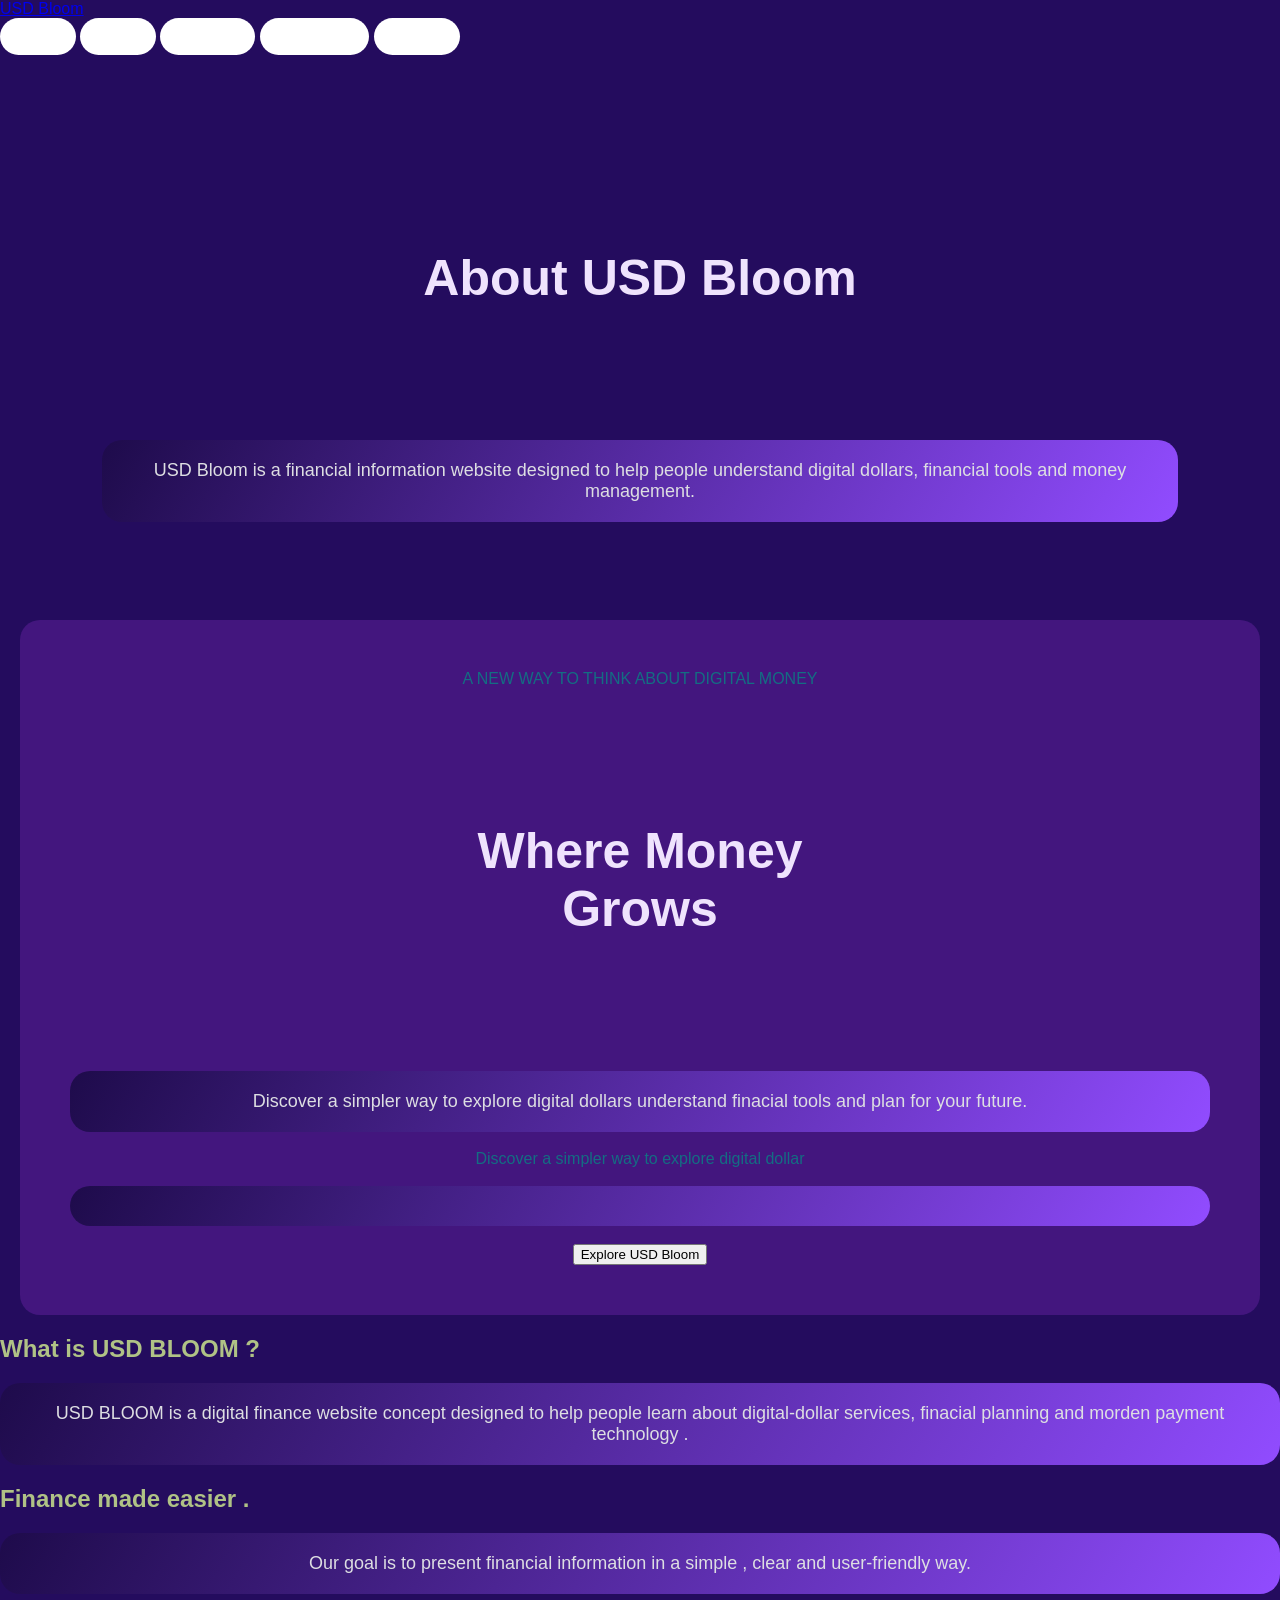
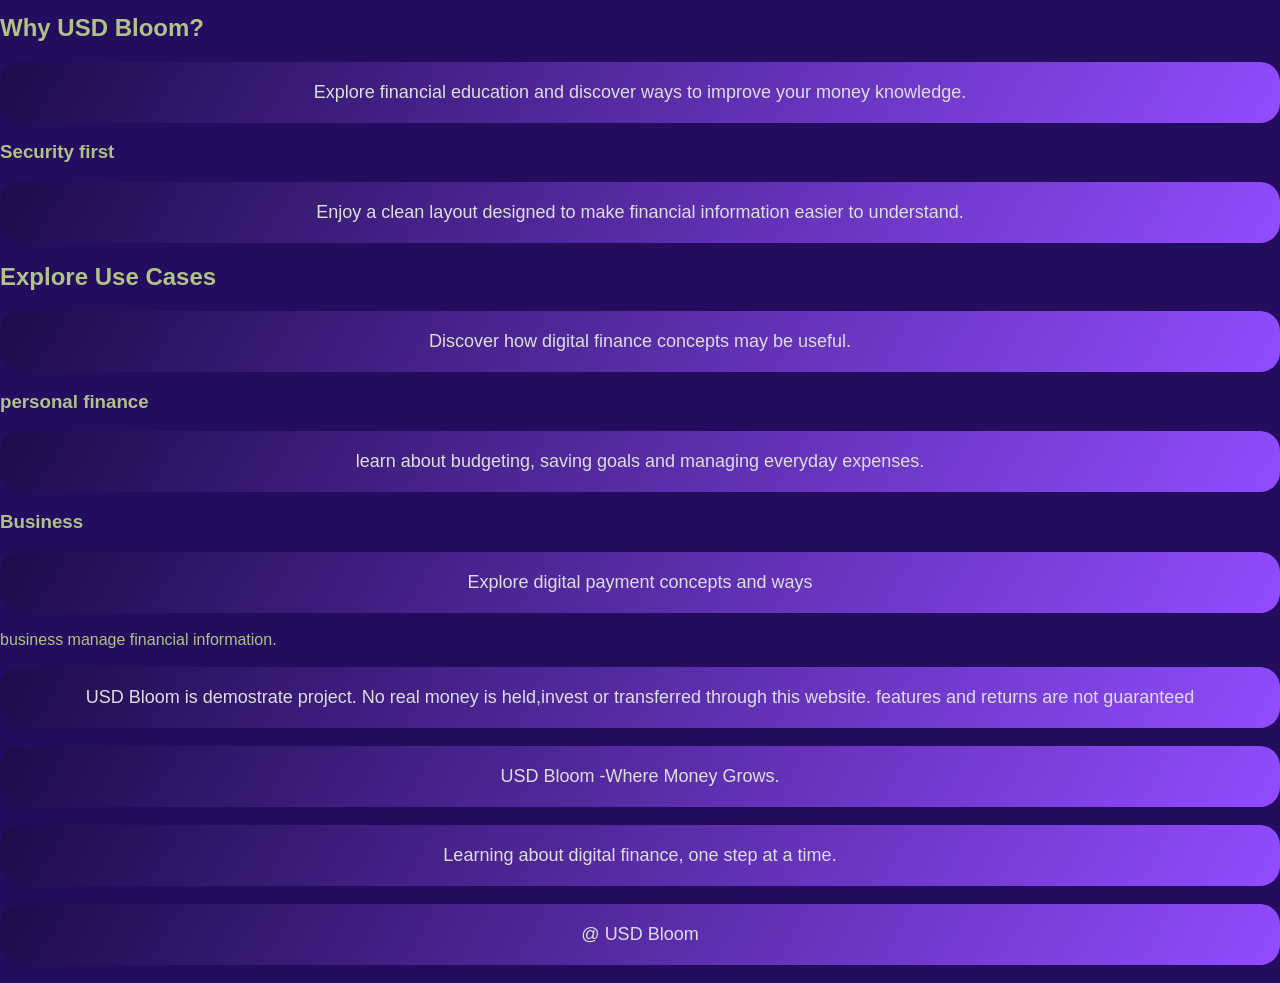
==== index.html @ e3b9e031 "Add files via upload" ====
<!DOCTYPE html>
<html lang="en">
<head>
    <meta charset="UTF-8">
    <meta name="viewport" content="width=device-width, initial-scale=1.0">
    <link rel="stylesheet"href="css/style.css">
</head>
<body>
    <nav class="navbar">
        <a href="index.html" class="brand">USD Bloom </a>
<div class="nav-links">
    <a href="index.html">Home</a>
    <a href="about.html">About</a>
    <a href="page.html">Features</a>
    <a href="page.html">Use Cases</a>

    <a href="explore.html"
    class="button">Explore</a>
</div>
    </nav>
<main style="padding: 60px 8%;">
    <h1>About USD Bloom</h1>
    <p>
        USD Bloom is a financial information 
        website
        designed to help people understand digital 
        dollars, financial tools and money management.
        
    </p>
</main>
</body>
</html>
    <header class="hero" id="home">
        <div class="tag">A NEW WAY TO THINK ABOUT DIGITAL MONEY</div>
    
 <h1>Where Money <br>Grows</h1>

 <p>
    Discover a simpler way to explore digital dollars
    understand finacial tools and plan for your future.

    

 </p>Discover a simpler way to explore digital dollar</p>
 <button>Explore USD Bloom</button>
</div> 
</header>

<section id="about">
    <div class="intro"></div>
    <h2 class="section-heading">What is USD BLOOM ?</h2>
    <P>USD BLOOM is a digital finance website concept designed to help people learn about digital-dollar services,
        finacial planning and morden payment technology .
    </P>
</div>

<div>
    <h2>Finance made easier .</h2>
    <p>
        Our goal is to present financial information in a simple , clear and user-friendly way.
    </p>
    
</div>
</div>
</section>
<section id="feature">
    <h2> Why USD Bloom? </h2>
        
    <p>Explore financial education and discover ways
        to improve your money knowledge.
    </p>
</article>
</div>

<article class="feature">
    <div class="symbol"</div>
        <h3>Security first</h3>
        <p>Enjoy a clean layout designed to make 

            financial information easier to understand.
        </p>
</article>
</div>
</section>
<section class="use-case"id="Uses">
    <h2 class="section-heading">Explore Use Cases</h2>
    <p>Discover how digital finance concepts may be useful.</p>

    <div class="use grids">
        <article class="Uses-case">
            <h3>personal finance</h3>
            <p>learn about budgeting, saving goals and managing
                everyday expenses.
            </p>
        </article>
<article class="Uses-case">
    <h3>Business</h3>
    <p>Explore digital payment concepts and ways </p>
    business manage financial information.
</article>
</div>
<p class="disclaimer">
    USD Bloom is demostrate project. No real money is 
    held,invest or transferred through this website.
    features and returns are not guaranteed
</p>
</section>
<footer>
    <p>USD Bloom -Where Money Grows.</p>
    <p>Learning about digital finance, one step at a time.</p>
    <p>@ <span id="year"</span>USD Bloom</p>
</footer>
<script>
    // Display the current year automatically.
    document.getElement ("year").textContent=
    new Date().getFullYear();
    //Show a welcome message when the logo clicked.
    document.querySelector("logo").style.cursor 
= "pointer";
document.queryselector(".logo").addEventListener("click",()=>{
    window.scrollTo({top: o, bahavour:
     "smooth" });
});
</script>

</body>
</html>
---- css/style.css ----
body {
    margin: 0;
    font-family: Arial, sans-serif;
    background-color: rgb(36, 12, 94);
    color: #b0c286;

}
h1{
    background: linear-gradient(120eg,rgb(202, 190, 235),#1f1f6b);
    color :#efe3fd;
    text-align: center;
    padding: 100px 20px;
    font-size: 50px;

    border-radius: 20px;
}
p{
    background: linear-gradient(120deg,#1e0b4b,#914cff);
    color: rgb(221, 222, 226);
    text-align: center;
    padding: 100px 20px;
    font-size: 50px;
    border-radius: 20px;

}
p{
    text-align: center;
    font-size: 18px;
    padding:20px;
}
.hero{
    background-color: rgb(67, 22, 126);
    color:rgb(20, 109, 131);
    padding: 50px;
text-align:center;
border-radius: 20px;
margin: 20px;

}
/*Navigation link*/
.nav-links{
justify-content: center;
align-items: center;
gap: 15px;
}
/*Make Home,About,Fetures and Use Caseslook like buttons */
.nav-links a {
    display: inline-block ;
    text-decoration: none;
    color:white;
    background-color: white;
    padding: 10px 18px;
    border-radius: 25px;
    font-size: 15px;
    transition: 0.3s;

}
/*Effect when the mouse moves over a button* / 
.nav-links  a : hover {
background-color:#8b5cf6;
transform: translateY(-2px)
}
/*Explore button*/
.explore-btn{
    display:inline-block;
    text-decoration: none;
    background-color: #5124b7;
    color:white;
    padding: 12px 24px;
    border-radius: 25px;
    translation: 0.3;

}
.explore-btn:hover{
    background-color: #351078;
    
}
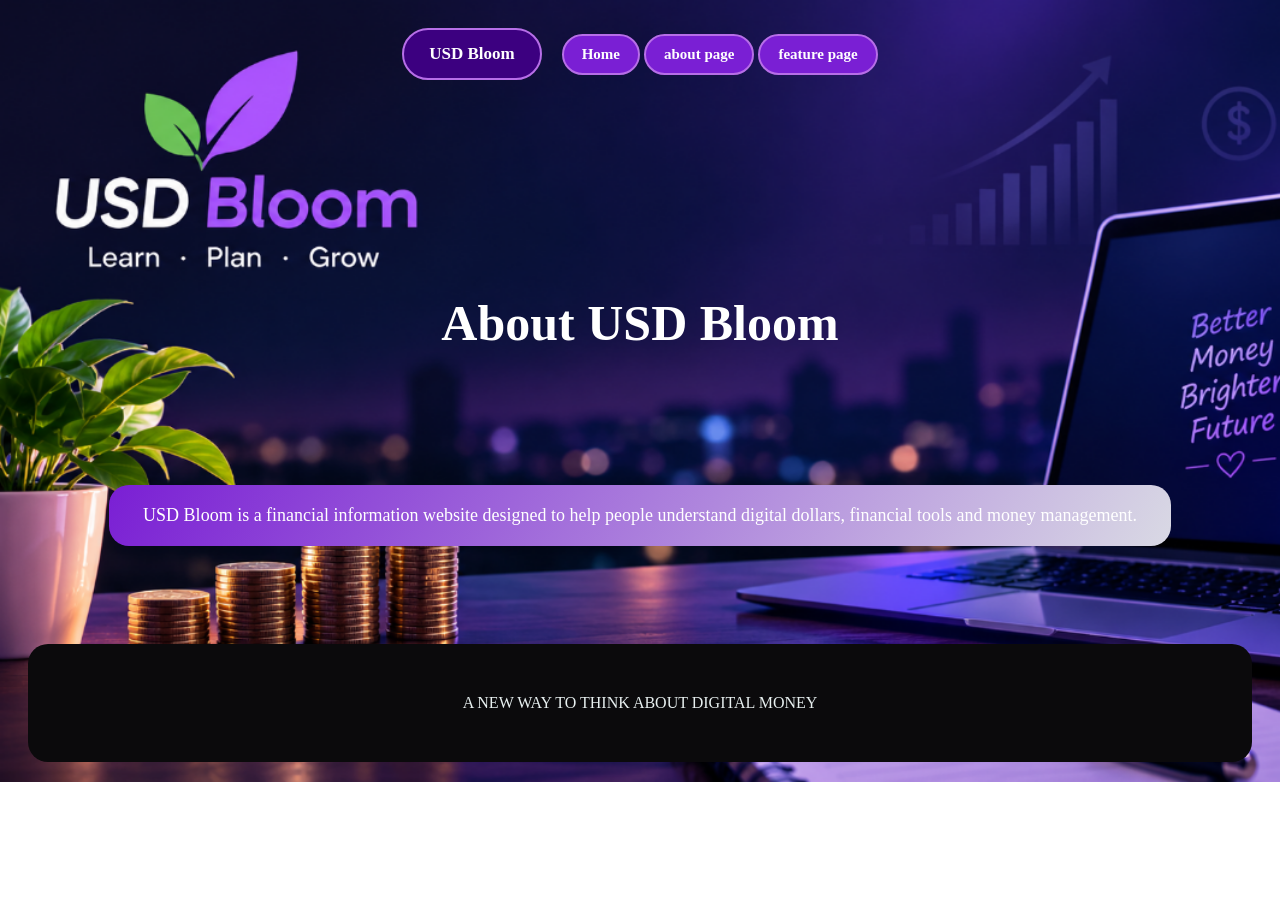
==== commit 248a5eb6: "Add files via upload" ====
--- a/index.html
+++ b/index.html
@@ -3,26 +3,24 @@
 <head>
     <meta charset="UTF-8">
     <meta name="viewport" content="width=device-width, initial-scale=1.0">
-    <link rel="stylesheet"href="css/style.css">
+    <link rel="stylesheet"href="style.css">
 </head>
 <body>
     <nav class="navbar">
         <a href="index.html" class="brand">USD Bloom </a>
 <div class="nav-links">
     <a href="index.html">Home</a>
-    <a href="about.html">About</a>
-    <a href="page.html">Features</a>
-    <a href="page.html">Use Cases</a>
-
-    <a href="explore.html"
-    class="button">Explore</a>
+   <a href="About.html">about page</a>
+    <a href="feature.html"> feature page</a>
 </div>
     </nav>
 <main style="padding: 60px 8%;">
-    <h1>About USD Bloom</h1>
-    <p>
-        USD Bloom is a financial information 
-        website
+ <h1>   About USD Bloom </h1>
+    
+
+    
+     <p class="intro-text" >  
+        USD Bloom is a financial information website
         designed to help people understand digital 
         dollars, financial tools and money management.
         
@@ -33,95 +31,11 @@
     <header class="hero" id="home">
         <div class="tag">A NEW WAY TO THINK ABOUT DIGITAL MONEY</div>
     
- <h1>Where Money <br>Grows</h1>
+ 
 
- <p>
-    Discover a simpler way to explore digital dollars
-    understand finacial tools and plan for your future.
+ 
 
     
 
- </p>Discover a simpler way to explore digital dollar</p>
- <button>Explore USD Bloom</button>
-</div> 
-</header>
-
-<section id="about">
-    <div class="intro"></div>
-    <h2 class="section-heading">What is USD BLOOM ?</h2>
-    <P>USD BLOOM is a digital finance website concept designed to help people learn about digital-dollar services,
-        finacial planning and morden payment technology .
-    </P>
-</div>
-
-<div>
-    <h2>Finance made easier .</h2>
-    <p>
-        Our goal is to present financial information in a simple , clear and user-friendly way.
-    </p>
-    
-</div>
-</div>
-</section>
-<section id="feature">
-    <h2> Why USD Bloom? </h2>
-        
-    <p>Explore financial education and discover ways
-        to improve your money knowledge.
-    </p>
-</article>
-</div>
-
-<article class="feature">
-    <div class="symbol"</div>
-        <h3>Security first</h3>
-        <p>Enjoy a clean layout designed to make 
-
-            financial information easier to understand.
-        </p>
-</article>
-</div>
-</section>
-<section class="use-case"id="Uses">
-    <h2 class="section-heading">Explore Use Cases</h2>
-    <p>Discover how digital finance concepts may be useful.</p>
-
-    <div class="use grids">
-        <article class="Uses-case">
-            <h3>personal finance</h3>
-            <p>learn about budgeting, saving goals and managing
-                everyday expenses.
-            </p>
-        </article>
-<article class="Uses-case">
-    <h3>Business</h3>
-    <p>Explore digital payment concepts and ways </p>
-    business manage financial information.
-</article>
-</div>
-<p class="disclaimer">
-    USD Bloom is demostrate project. No real money is 
-    held,invest or transferred through this website.
-    features and returns are not guaranteed
-</p>
-</section>
-<footer>
-    <p>USD Bloom -Where Money Grows.</p>
-    <p>Learning about digital finance, one step at a time.</p>
-    <p>@ <span id="year"</span>USD Bloom</p>
-</footer>
-<script>
-    // Display the current year automatically.
-    document.getElement ("year").textContent=
-    new Date().getFullYear();
-    //Show a welcome message when the logo clicked.
-    document.querySelector("logo").style.cursor 
-= "pointer";
-document.queryselector(".logo").addEventListener("click",()=>{
-    window.scrollTo({top: o, bahavour:
-     "smooth" });
-});
-</script>
-
 </body>
 </html>
--- a/style.css
+++ b/style.css
@@ -0,0 +1,116 @@
+body {
+    background-image: url("USD\ Bloom_\ Better\ Money\,\ Brighter\ Future.png\ \(1672.png");
+    background-size: cover;
+    background-position: center;
+    background-repeat: no-repeat;
+
+}
+h1{
+    background: linear-gradient(120eg,rgb(247, 242, 242),#060607);
+    color :#f5ebf5;
+    text-align: center;
+    padding: 100px 20px;
+    font-size: 50px;
+
+    border-radius: 20px;
+}
+p{
+    background: linear-gradient(120deg,#7a1fd4,#d9d9e4);
+    color: rgb(12, 12, 14);
+    text-align: center;
+    padding: 100px 20px;
+    font-size: 50px;
+    border-radius: 20px;
+    background-color: rgb(39, 21, 204);
+
+}
+p{
+    text-align: center;
+    font-size: 18px;
+    padding:20px;
+}
+
+h1, h2, h3, p {
+    color:white;
+}
+.hero{
+    background-color: rgb(11, 10, 12);
+    color:rgb(232, 240, 240);
+    padding: 50px;
+text-align:center;
+border-radius: 20px;
+margin: 20px;
+
+}
+/*Navigation link*/
+.nav-links{
+justify-content: center;
+align-items: center;
+gap: 15px;
+}
+/*Make Home,About,Fetures and Use Caseslook like buttons */
+.nav-links a {
+    display: inline-block ;
+    text-decoration: none;
+    color:white;
+    background-color: #7a1fd4;
+    padding: 10px 18px;
+    border-radius: 25px;
+    font-size: 15px;
+    transition: 0.3s;
+
+}
+/*Effect when the mouse moves over a button* / 
+.nav-links  a : hover {
+background-color:#8b5cf6;
+transform: translateY(-2px)
+}
+/*Explore button*/
+.explore-btn{
+    display:inline-block;
+    text-decoration: none;
+    background-color: #5124b7;
+    color:white;
+    padding: 12px 24px;
+    border-radius: 25px;
+    translation: 0.3;
+
+}
+.explore-btn:hover{
+    background-color: #351078;
+    
+}
+.intro-text{
+    color:white;
+
+}
+/* Navigation buttons */
+nav{
+    display: flex;
+    justify-content: center;
+    align-items: center;
+    gap: 20px;
+    padding: 20px;
+
+}
+nav a{
+    background-color: #6a1b9a;
+    color : white;
+    text-decoration: none;
+    padding: 14px  25px;
+    border-radius: 30px;
+    font-size: 17px;
+    font-weight:bold ;
+    border: 2px solid #310935;
+
+}
+/* when the mouse touches a button */
+nav a : hover {
+    background-color:#b76ee8;
+    color: white;
+}
+nav a {
+background-color: rgb(60, 0, 128);
+color: white; 
+border: 2px solid #b76ee8;
+}
